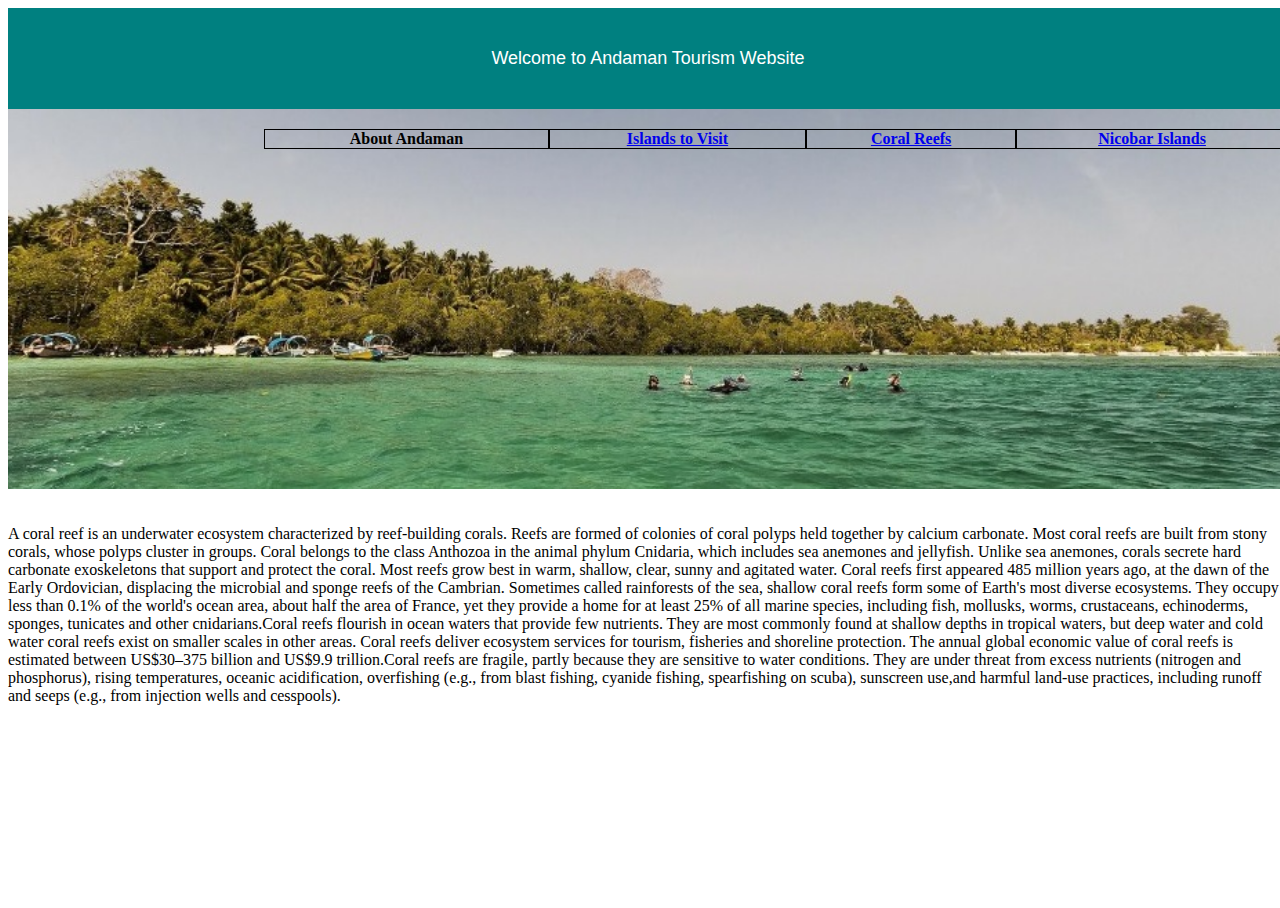
==== coral_reef.html @ b9843214 "added new coralreef page single para" ====
<html>
<head> </head>
<link rel="stylesheet" type="text/css" href="css/main.css"></link>
<body>
	
	<div class="tagline">
		Welcome to Andaman Tourism Website
	</div>
	<div class="top_nav">
    
    <div class="Heading">
        <div class="Cell">
            <p>About Andaman</p>
        </div>
        <div class="Cell">
            <p><a href='andaman_islands.html'>Islands to Visit</a></p>
        </div>
        <div class="Cell">
            <p><a href='coral_reef.html'>Coral Reefs</a></p>
        </div>
        <div class="Cell">
            <p><a href='nicobar_islands.html'>Nicobar Islands</a></p>
        </div>
    </div>
    <!--<div class="Row">
        <div class="Cell">
            <p>Row 1 Column 1</p>
        </div>
        <div class="Cell">
            <p>Row 1 Column 2</p>
        </div>
        <div class="Cell">
            <p>Row 1 Column 3</p>
        </div>
    </div> -->
    
</div>

	<div class="home_banner"></div>
	<br/><br/>

A coral reef is an underwater ecosystem characterized by reef-building corals. Reefs are formed of colonies of coral polyps held together by calcium carbonate. Most coral reefs are built from stony corals, whose polyps cluster in groups.

Coral belongs to the class Anthozoa in the animal phylum Cnidaria, which includes sea anemones and jellyfish. Unlike sea anemones, corals secrete hard carbonate exoskeletons that support and protect the coral. Most reefs grow best in warm, shallow, clear, sunny and agitated water. Coral reefs first appeared 485 million years ago, at the dawn of the Early Ordovician, displacing the microbial and sponge reefs of the Cambrian.

Sometimes called rainforests of the sea, shallow coral reefs form some of Earth's most diverse ecosystems. They occupy less than 0.1% of the world's ocean area, about half the area of France, yet they provide a home for at least 25% of all marine species, including fish, mollusks, worms, crustaceans, echinoderms, sponges, tunicates and other cnidarians.Coral reefs flourish in ocean waters that provide few nutrients. They are most commonly found at shallow depths in tropical waters, but deep water and cold water coral reefs exist on smaller scales in other areas.

Coral reefs deliver ecosystem services for tourism, fisheries and shoreline protection. The annual global economic value of coral reefs is estimated between US$30–375 billion and US$9.9 trillion.Coral reefs are fragile, partly because they are sensitive to water conditions. They are under threat from excess nutrients (nitrogen and phosphorus), rising temperatures, oceanic acidification, overfishing (e.g., from blast fishing, cyanide fishing, spearfishing on scuba), sunscreen use,and harmful land-use practices, including runoff and seeps (e.g., from injection wells and cesspools).

</body></html>
---- css/main.css ----
html{
	width: 100%;
	height: 100%;
}

body{
	width: 100%;
	height: 100%;
}

.tagline {
	padding-top: 40px;
	padding-bottom: 40px;
	font-size: 18px;
	font-family: Arial;
	color: white;
	text-align: center;
	background-color: teal;

}


.top_nav
    {
        display: table;
        width: 80%;
        float: right;
        margin-top:10px;
        margin-bottom: 10px;
        padding-top: 10px;
    }
    .Title
    {
        display: table-caption;
        text-align: center;
        font-weight: bold;
        font-size: larger;
    }
    .Heading
    {
        display: table-row;
        font-weight: bold;
        text-align: center;
    }
    .Row
    {
        display: table-row;

    }
    .Cell
    {
        display: table-cell;
        border: solid;
        border-width: thin;
        padding-left: 5px;
        padding-right: 5px;
    }

.home_banner{
	background-image: url('../media/images/havelock_home_banner.jpg');
	background-size: cover;
	max-width: 100%;
	height: 380px;
	
	background-repeat: no-repeat;
	text-align: center;
}

 .subpage_heading
    {
    	width: 100%;
        display: table-row;
        text-align: center;
    }

    .sub_top_nav
    {
        display: table;
        width: 100%;
        margin-top:10px;
        margin-bottom: 10px;
        padding-top: 10px;
    }

    .portblair_snap
    {
    background-image: url('../media/images/portblair_image.jpg');
	background-size: cover;
	width: 35%;
	margin-left: 100px;
	padding-left: 100px;
	height: 200px;
    }

    .havelock_snap
    {
    background-image: url('../media/images/havelock.jpg');
	background-size: cover;
	max-width: 50%;
	margin-left: 100px;
	padding-left: 100px;
	height: 300px;
    }
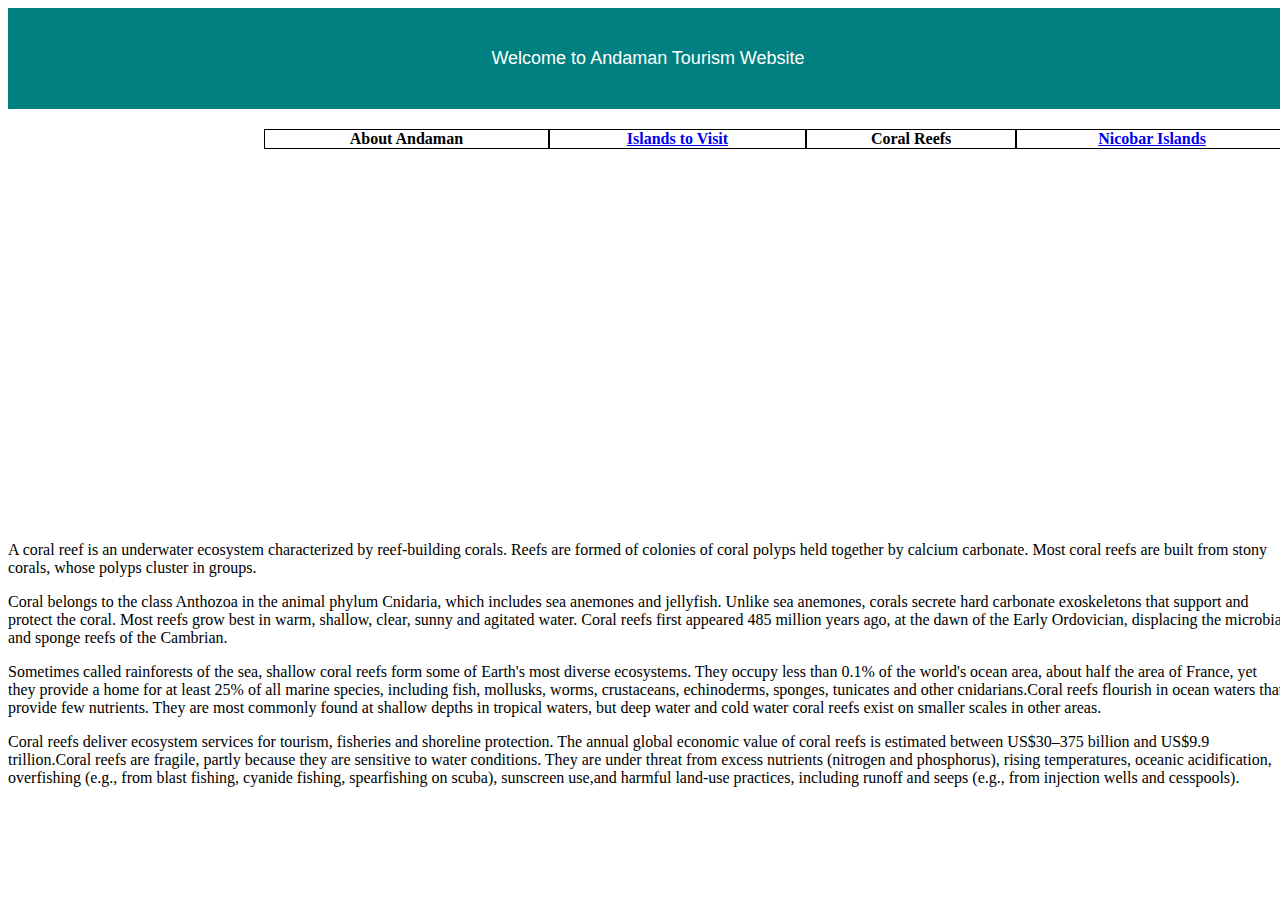
==== commit 8a04f313: "added coral reef page with 4 paras" ====
--- a/coral_reef.html
+++ b/coral_reef.html
@@ -16,7 +16,7 @@
             <p><a href='andaman_islands.html'>Islands to Visit</a></p>
         </div>
         <div class="Cell">
-            <p><a href='coral_reef.html'>Coral Reefs</a></p>
+            <p>Coral Reefs</p>
         </div>
         <div class="Cell">
             <p><a href='nicobar_islands.html'>Nicobar Islands</a></p>
@@ -36,15 +36,20 @@
     
 </div>
 
-	<div class="home_banner"></div>
+	<div class="coral_banner"></div>
 	<br/><br/>
 
-A coral reef is an underwater ecosystem characterized by reef-building corals. Reefs are formed of colonies of coral polyps held together by calcium carbonate. Most coral reefs are built from stony corals, whose polyps cluster in groups.
 
-Coral belongs to the class Anthozoa in the animal phylum Cnidaria, which includes sea anemones and jellyfish. Unlike sea anemones, corals secrete hard carbonate exoskeletons that support and protect the coral. Most reefs grow best in warm, shallow, clear, sunny and agitated water. Coral reefs first appeared 485 million years ago, at the dawn of the Early Ordovician, displacing the microbial and sponge reefs of the Cambrian.
+<p>
+A coral reef is an underwater ecosystem characterized by reef-building corals. Reefs are formed of colonies of coral polyps held together by calcium carbonate. Most coral reefs are built from stony corals, whose polyps cluster in groups.</p>
 
-Sometimes called rainforests of the sea, shallow coral reefs form some of Earth's most diverse ecosystems. They occupy less than 0.1% of the world's ocean area, about half the area of France, yet they provide a home for at least 25% of all marine species, including fish, mollusks, worms, crustaceans, echinoderms, sponges, tunicates and other cnidarians.Coral reefs flourish in ocean waters that provide few nutrients. They are most commonly found at shallow depths in tropical waters, but deep water and cold water coral reefs exist on smaller scales in other areas.
+<p>
+Coral belongs to the class Anthozoa in the animal phylum Cnidaria, which includes sea anemones and jellyfish. Unlike sea anemones, corals secrete hard carbonate exoskeletons that support and protect the coral. Most reefs grow best in warm, shallow, clear, sunny and agitated water. Coral reefs first appeared 485 million years ago, at the dawn of the Early Ordovician, displacing the microbial and sponge reefs of the Cambrian.</p>
 
-Coral reefs deliver ecosystem services for tourism, fisheries and shoreline protection. The annual global economic value of coral reefs is estimated between US$30–375 billion and US$9.9 trillion.Coral reefs are fragile, partly because they are sensitive to water conditions. They are under threat from excess nutrients (nitrogen and phosphorus), rising temperatures, oceanic acidification, overfishing (e.g., from blast fishing, cyanide fishing, spearfishing on scuba), sunscreen use,and harmful land-use practices, including runoff and seeps (e.g., from injection wells and cesspools).
+<p>
+Sometimes called rainforests of the sea, shallow coral reefs form some of Earth's most diverse ecosystems. They occupy less than 0.1% of the world's ocean area, about half the area of France, yet they provide a home for at least 25% of all marine species, including fish, mollusks, worms, crustaceans, echinoderms, sponges, tunicates and other cnidarians.Coral reefs flourish in ocean waters that provide few nutrients. They are most commonly found at shallow depths in tropical waters, but deep water and cold water coral reefs exist on smaller scales in other areas. </p>
+
+<p>
+Coral reefs deliver ecosystem services for tourism, fisheries and shoreline protection. The annual global economic value of coral reefs is estimated between US$30–375 billion and US$9.9 trillion.Coral reefs are fragile, partly because they are sensitive to water conditions. They are under threat from excess nutrients (nitrogen and phosphorus), rising temperatures, oceanic acidification, overfishing (e.g., from blast fishing, cyanide fishing, spearfishing on scuba), sunscreen use,and harmful land-use practices, including runoff and seeps (e.g., from injection wells and cesspools).</p>
 
 </body></html>--- a/css/main.css
+++ b/css/main.css
@@ -67,6 +67,15 @@
 	text-align: center;
 }
 
+.coral_banner{
+    background-image: url('../media/images/coral_reef.jpg');
+    background-size: cover;
+    max-width: 100%;
+    height: 380px;
+    background-repeat: no-repeat;
+    text-align: center;
+}
+
  .subpage_heading
     {
     	width: 100%;
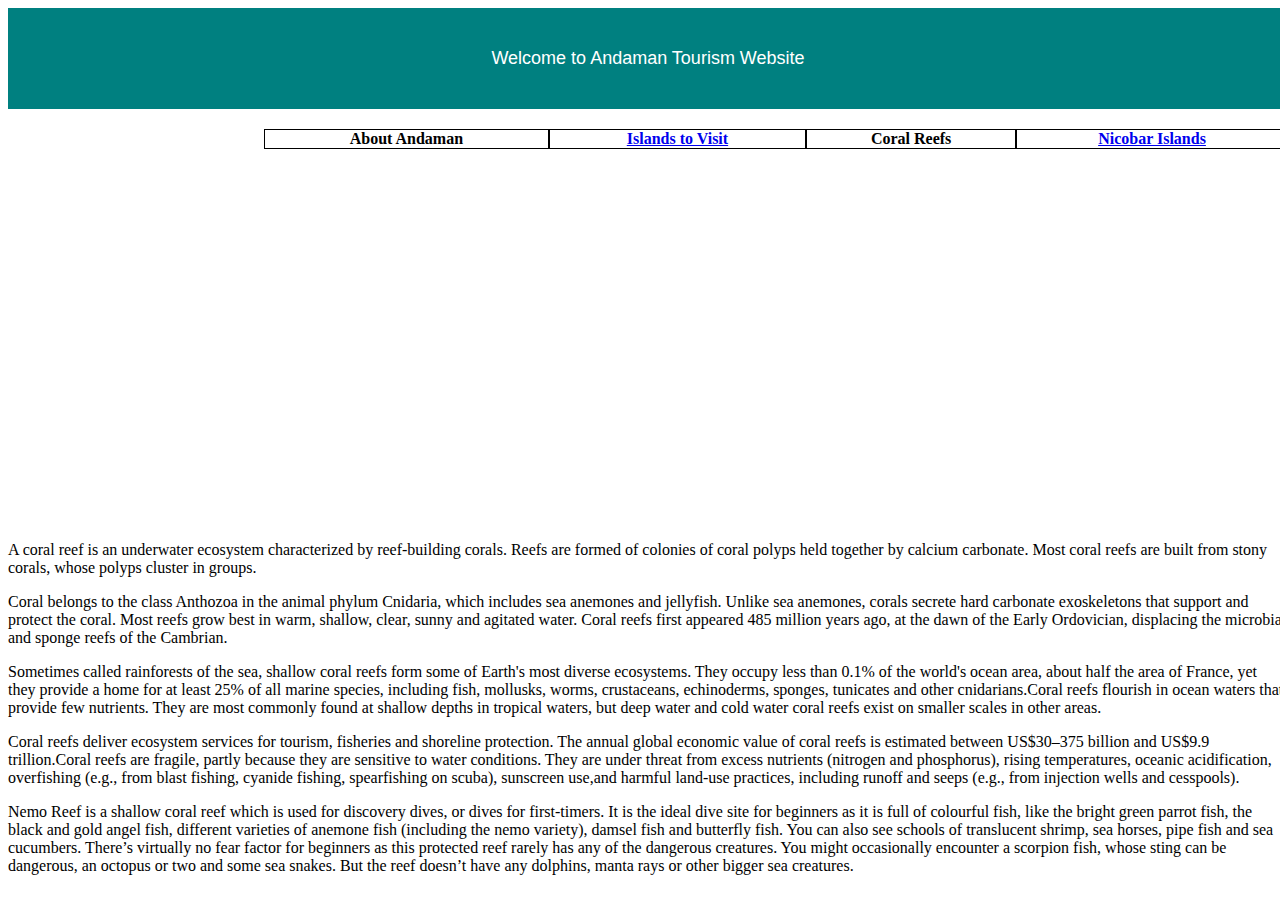
==== commit 016bc084: "resolved conflicts in coral reef and added nemo reef" ====
--- a/coral_reef.html
+++ b/coral_reef.html
@@ -52,4 +52,8 @@
 <p>
 Coral reefs deliver ecosystem services for tourism, fisheries and shoreline protection. The annual global economic value of coral reefs is estimated between US$30–375 billion and US$9.9 trillion.Coral reefs are fragile, partly because they are sensitive to water conditions. They are under threat from excess nutrients (nitrogen and phosphorus), rising temperatures, oceanic acidification, overfishing (e.g., from blast fishing, cyanide fishing, spearfishing on scuba), sunscreen use,and harmful land-use practices, including runoff and seeps (e.g., from injection wells and cesspools).</p>
 
+<p>
+    Nemo Reef is a shallow coral reef which is used for discovery dives, or dives for first-timers. It is the ideal dive site for beginners as it is full of colourful fish, like the bright green parrot fish, the black and gold angel fish, different varieties of anemone fish (including the nemo variety), damsel fish and butterfly fish. You can also see schools of translucent shrimp, sea horses, pipe fish and sea cucumbers. There’s virtually no fear factor for beginners as this protected reef rarely has any of the dangerous creatures. You might occasionally encounter a scorpion fish, whose sting can be dangerous, an octopus or two and some sea snakes. But the reef doesn’t have any dolphins, manta rays or other bigger sea creatures.
+
+</p>
 </body></html>